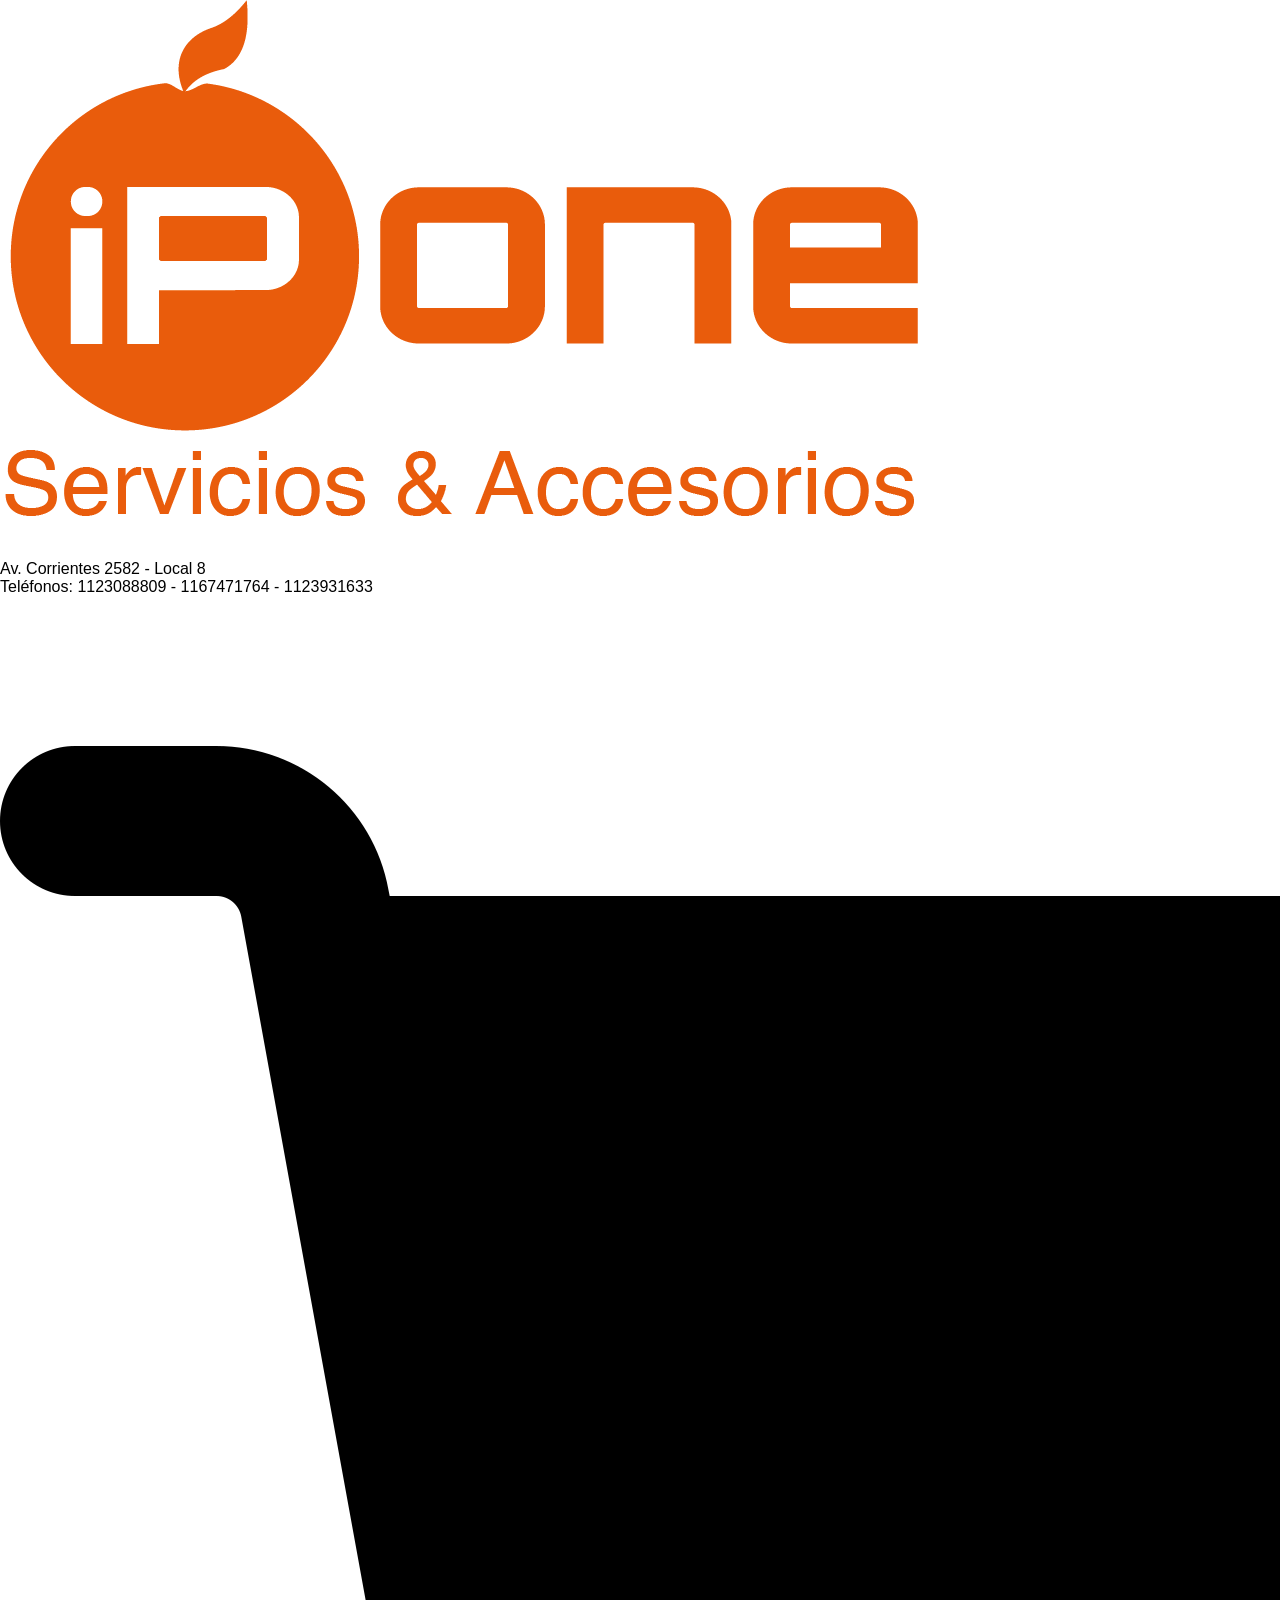
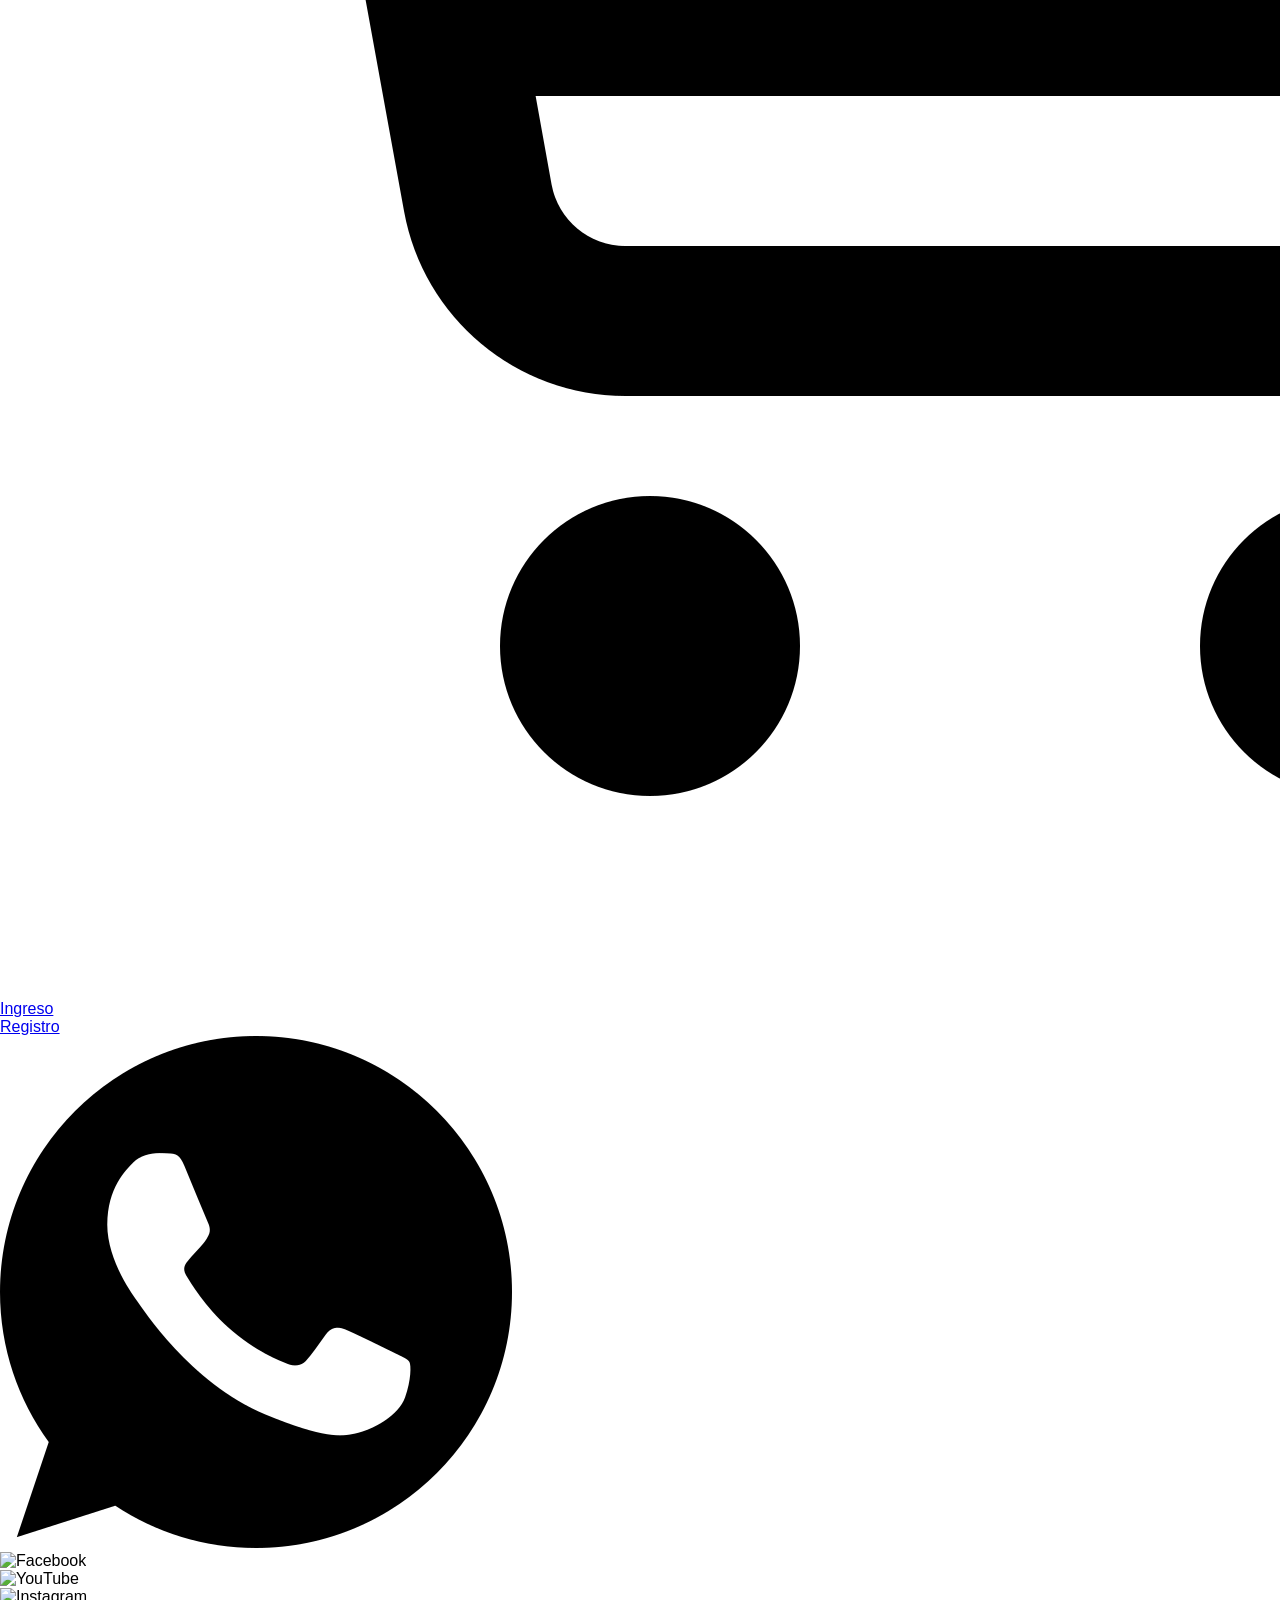
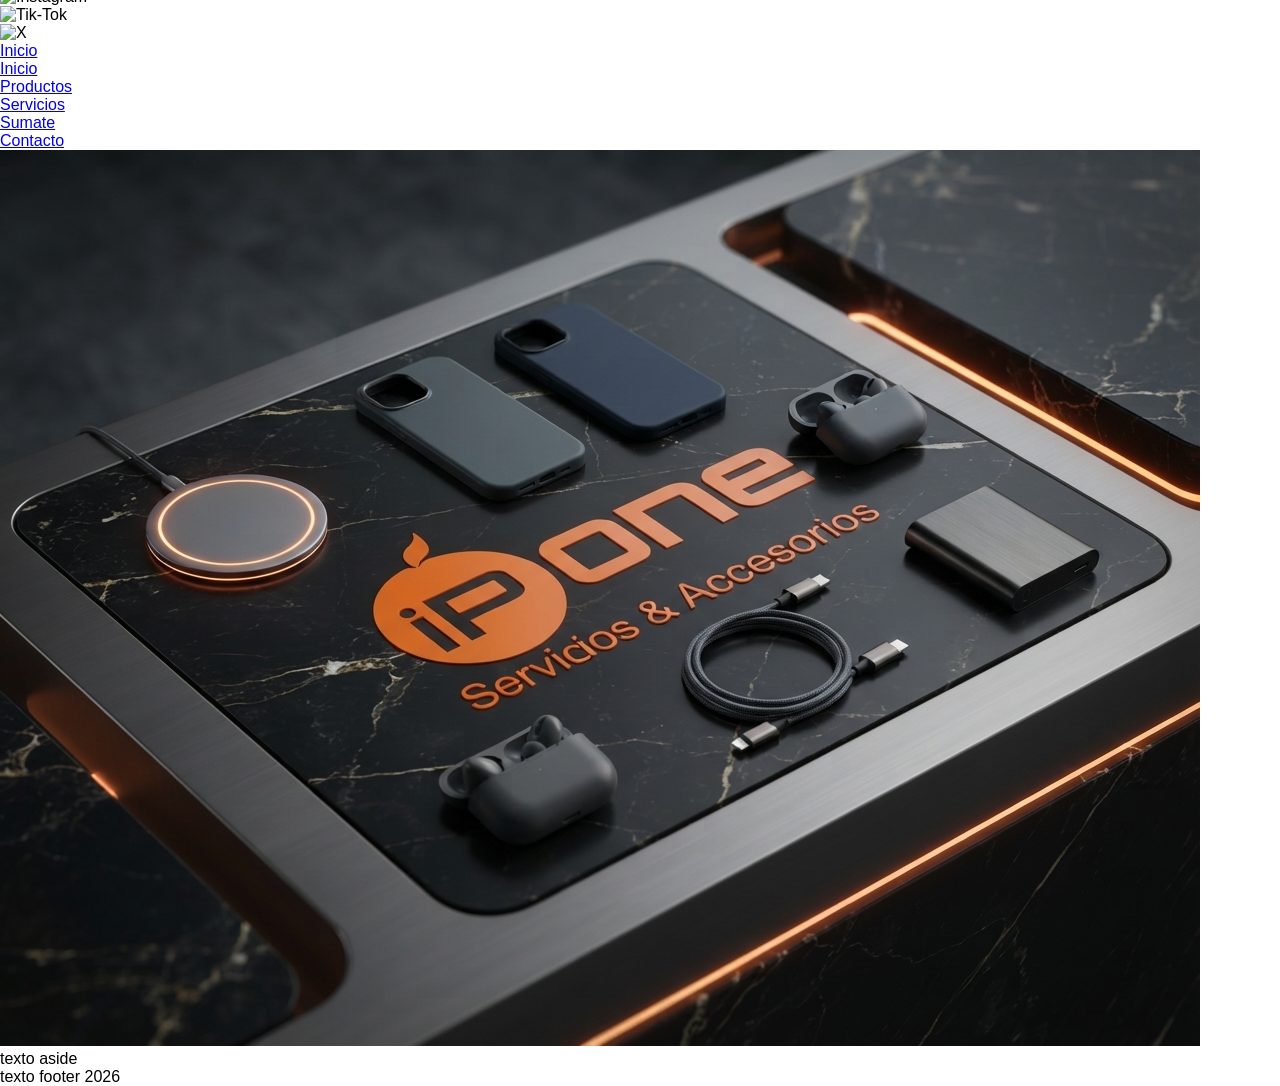
==== index.html @ d117a0e8 "Creando la estructura de mi pagina web iP-One" ====
<!DOCTYPE html>
<html lang="es">
<head>
    <title>Pre-Entrega iP-One</title>
    <meta charset="UTF-8">
    <meta name="viewport" content="width=device-width, initial-scale=1.0">
    <link rel="shortcut icon" href="imagenes/favicon/favicon.ico">
    <link rel="stylesheet" href="estilos/style.css">
</head>
<body>
    <header class="cabecera">
        <div class="cabecera-logo">
            <img src="imagenes/logotipo/logo-ip-one.png" alt="Logotipo">
        </div>
        <div class="datos">
            <div class="dir-cel-car">
                <div class="direccion">
                    <p>Av. Corrientes 2582 - Local 8</p>
                </div>
                <div class="celular">
                     <p>Teléfonos: 1123088809 - 1167471764 - 1123931633</p>
                </div>
                <div class="carrito">
                    <a href="#"><img src="imagenes/productos/carrito-compras.png" alt="Carrito"></a>
                </div> 
            </div>
            <div class="datos-registro-redes">
                <div class="registro">
                    <ul>
                        <li><a href="#">Ingreso</a></li>
                        <li><a href="#">Registro</a></li>
                    </ul>
                </div>
                <div class="redes">
                    <div class="wha"><img src="imagenes/redes/whatsapp.png" alt="Whatsapp"></div>
                    <div class="fac"><img src="imagenes/redes/facebook.png" alt="Facebook"></div>
                    <div class="yuo"><img src="imagenes/redes/youtube.png" alt="YouTube"></div>
                    <div class="ins"><img src="imagenes/redes/instagram.png" alt="Instagram"></div>
                    <div class="tik"><img src="imagenes/redes/tik-tok.png" alt="Tik-Tok"></div>
                    <div class="equ"><img src="imagenes/redes/equis.png" alt="X"></div>
                </div>
            </div>
        </div> 
    </header>
    <nav class="lista-menu">
        <ul class="menu">
            <li><a href="index.html">Inicio</a></li>
            <li><a href="paginas/nosotros.html">Inicio</a></li>
            <li><a href="paginas/productos.html">Productos</a></li>
            <li><a href="paginas/servicios.html">Servicios</a></li>
            <li><a href="paginas/sumate.html">Sumate</a></li>
            <li><a href="paginas/Contacto.html">Contacto</a></li>
        </ul>
    </nav>
    <main>
        <section class="hero">
            <article class="imagen01">
                <img src="imagenes/productos/imagen-01.jpg" alt="Imagen-01">
            </article>
        </section>
    </main>
    <aside>
        <p>texto aside</p>
    </aside>
    <footer>
        <p>texto footer 2026</p>
    </footer>
</body>
</html>
---- estilos/style.css ----
* {
    margin: 0;
    padding: 0;
    box-sizing: border-box;
    font-family: Arial, Helvetica, sans-serif;
}
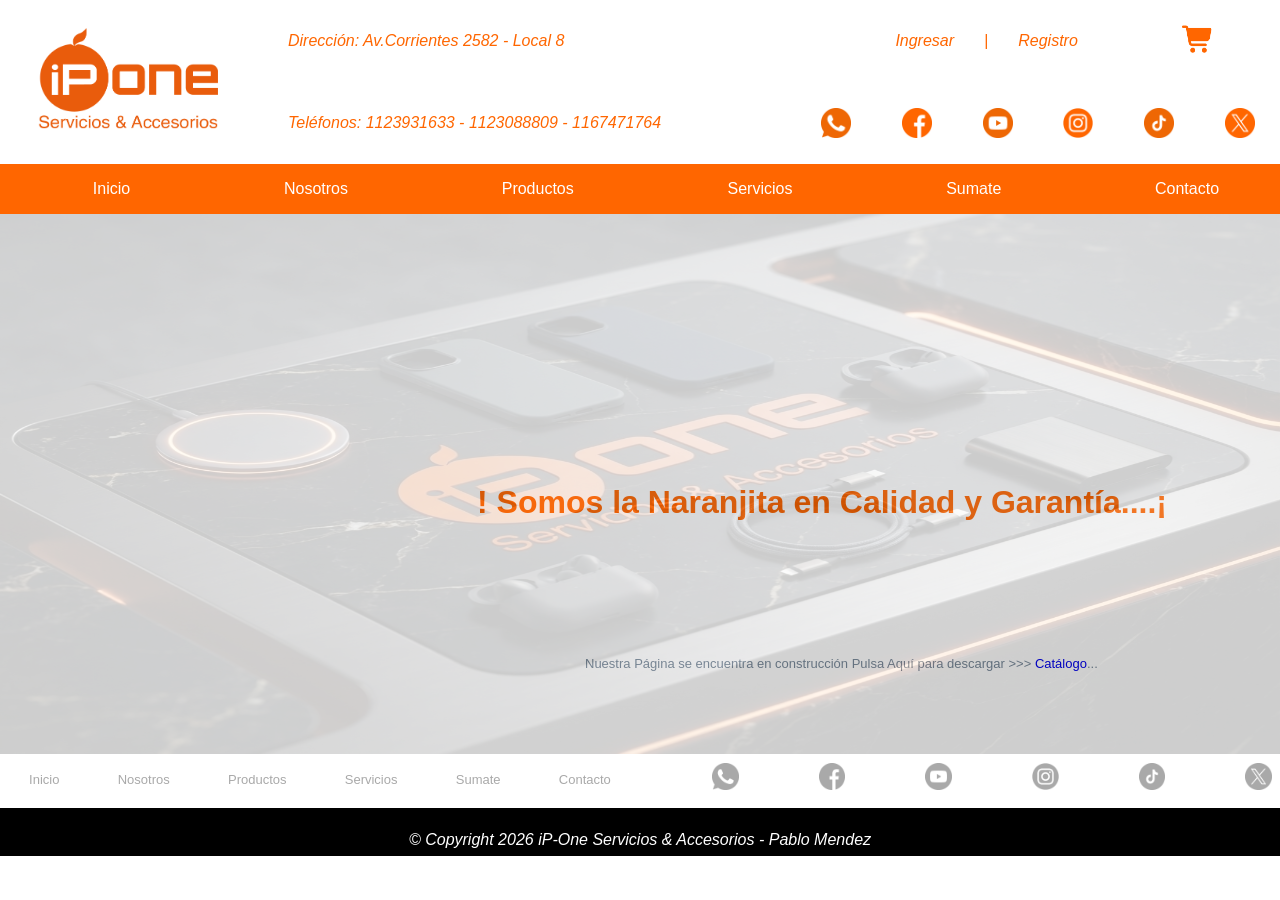
==== commit 25b54f3f: "primera actualizacion del proyecto" ====
--- a/index.html
+++ b/index.html
@@ -9,61 +9,70 @@
 </head>
 <body>
     <header class="cabecera">
-        <div class="cabecera-logo">
-            <img src="imagenes/logotipo/logo-ip-one.png" alt="Logotipo">
+        <!--  columna Izq. de 20% Logotipo -->
+        <div class="logotipo">
+            <a href="index.html"><img class="loguito" src="imagenes/logotipo/logo-ip-one.png" alt="Logo"></a>
         </div>
-        <div class="datos">
-            <div class="dir-cel-car">
-                <div class="direccion">
-                    <p>Av. Corrientes 2582 - Local 8</p>
-                </div>
-                <div class="celular">
-                     <p>Teléfonos: 1123088809 - 1167471764 - 1123931633</p>
-                </div>
-                <div class="carrito">
-                    <a href="#"><img src="imagenes/productos/carrito-compras.png" alt="Carrito"></a>
-                </div> 
+        <!-- Columna der. de 80% datos -->
+        <div class="secciondatos">
+            <div class="dir-reg-carrito">
+                <div class="celda dir"><p>Dirección: Av.Corrientes 2582 - Local 8</p></div>
+                <div class="celda reg"><a href="paginas/ingreso.html"><p class="ingreg">Ingresar</p></a><p class="barrita">|</p><a href="paginas/registro.html"><p class="ingreg">Registro</p></a></div>
+                <div class="celda carrito"><a href="#"><img src="imagenes/productos/carrito-compras.png" alt="Carrito"></a><p class="tot"></p></div>
             </div>
-            <div class="datos-registro-redes">
-                <div class="registro">
-                    <ul>
-                        <li><a href="#">Ingreso</a></li>
-                        <li><a href="#">Registro</a></li>
-                    </ul>
-                </div>
-                <div class="redes">
-                    <div class="wha"><img src="imagenes/redes/whatsapp.png" alt="Whatsapp"></div>
-                    <div class="fac"><img src="imagenes/redes/facebook.png" alt="Facebook"></div>
-                    <div class="yuo"><img src="imagenes/redes/youtube.png" alt="YouTube"></div>
-                    <div class="ins"><img src="imagenes/redes/instagram.png" alt="Instagram"></div>
-                    <div class="tik"><img src="imagenes/redes/tik-tok.png" alt="Tik-Tok"></div>
-                    <div class="equ"><img src="imagenes/redes/equis.png" alt="X"></div>
-                </div>
+            <div class="tel-red">
+                <div class="celda tel">Teléfonos: 1123931633 - 1123088809 - 1167471764</div>
+                <div class="celda wha"><img src="imagenes/redes/whatsapp.png" alt="Whatsapp"></div>
+                <div class="celda fac"><img src="imagenes/redes/facebook.png" alt="Facebook"></div>
+                <div class="celda you"><img src="imagenes/redes/youtube.png" alt="Youtube"></div>
+                <div class="celda ins"><img src="imagenes/redes/instagram.png" alt="Instagram"></div>
+                <div class="celda tik"><img src="imagenes/redes/tik-tok.png" alt="Tiktok"></div>
+                <div class="celda eqi"><img src="imagenes/redes/equis.png" alt="Eqis"></div>  
             </div>
-        </div> 
+        </div>
     </header>
-    <nav class="lista-menu">
-        <ul class="menu">
-            <li><a href="index.html">Inicio</a></li>
-            <li><a href="paginas/nosotros.html">Inicio</a></li>
-            <li><a href="paginas/productos.html">Productos</a></li>
-            <li><a href="paginas/servicios.html">Servicios</a></li>
-            <li><a href="paginas/sumate.html">Sumate</a></li>
-            <li><a href="paginas/Contacto.html">Contacto</a></li>
+    <nav>
+        <ul>
+            <li><a class="menuipone" href="index.html">Inicio</a></li>
+            <li><a class="menuipone" href="paginas/nosotros.html">Nosotros</a></li>
+            <li><a class="menuipone" href="paginas/productos.html">Productos</a></li>
+            <li><a class="menuipone" href="paginas/servicios.html">Servicios</a></li>
+            <li><a class="menuipone" href="paginas/sumate.html">Sumate</a></li>
+            <li><a class="menuipone" href="paginas/Contacto.html">Contacto</a></li>
         </ul>
     </nav>
-    <main>
+    <main> 
+        
         <section class="hero">
-            <article class="imagen01">
+            
+            <article>
                 <img src="imagenes/productos/imagen-01.jpg" alt="Imagen-01">
+               
+                <h1> ! Somos la Naranjita en Calidad y Garantía....¡ </h1>
+                 <p>Nuestra Página se encuentra en construcción Pulsa Aquí para descargar >>>  <a href="catalogo/catalogo1026.pdf"><span> Catálogo</span></a>...</p>
             </article>
         </section>
     </main>
     <aside>
-        <p>texto aside</p>
+        <div class="asidemenu">
+            <a href="index.html">Inicio</a>
+            <a href="paginas/nosotros.html">Nosotros</a>
+            <a href="paginas/productos.html">Productos</a>
+            <a href="paginas/servicios.html">Servicios</a>
+            <a href="paginas/sumate.html">Sumate</a>
+            <a href="paginas/Contacto.html">Contacto</a>
+        </div>
+        <div class="asideredes">
+            <a href=""><img class="asred" src="imagenes/redes/awsapp.png" alt="Whatsapp"></a>
+            <a href=""><img class="asred" src="imagenes/redes/afbook.png" alt="Facebook"></a>
+            <a href=""><img class="asred" src="imagenes/redes/aytube.png" alt="Youtube"></a>
+            <a href=""><img class="asred" src="imagenes/redes/aigran.png" alt="Instagram"></a>
+            <a href=""><img class="asred" src="imagenes/redes/attok.png" alt="Tiktok"></a>
+            <a href=""><img class="asred" src="imagenes/redes/axss.png" alt="Eqis"></a>
+        </div>
     </aside>
     <footer>
-        <p>texto footer 2026</p>
+        <p>© Copyright 2026 iP-One Servicios & Accesorios - Pablo Mendez</p>
     </footer>
 </body>
 </html>
--- a/estilos/style.css
+++ b/estilos/style.css
@@ -1,6 +1,397 @@
 * {
     margin: 0;
     padding: 0;
-    box-sizing: border-box;
     font-family: Arial, Helvetica, sans-serif;
-}
+    
+}
+
+/* columna de 100% para el contenedor cabecera*/
+.cabecera {
+    display:flex;
+    width:100%;
+    height:0 auto;
+    /* background: #fff; */
+    
+}
+/* Columna de 20% para logotipo */
+.logotipo {
+    display:flex;
+    width: 20%;
+    height: 0 auto;
+    align-items: center;
+    justify-content: center;
+}
+ .logotipo a {
+    display:flex;
+    width:70%;
+    
+} 
+
+.loguito {
+    max-width: 100%;
+    max-height: 100%;
+    object-fit: contain;
+    cursor: pointer;
+}
+
+/* Columna de 80% para ingreso de datos */
+.secciondatos {
+    display:flex;
+    width:80%;
+   
+    height: 0 auto;
+    flex-direction: column;
+    
+}
+
+/* fila 1 y 2 ocupa el 50% de la altura disponible */
+.dir-reg-carrito,
+.tel-red {
+    display:flex;
+    width: 100%;
+    height: auto;
+}
+
+.dir-reg-carrito .dir{
+    font-family: sans-serif;
+    font-style: oblique;
+}
+
+/* centrar elementos de la celda */
+.celda {
+    display: flex;
+    align-items: center;
+    justify-content: center;
+    font-size: 0.85rem;
+    color:#ff6600;
+    
+    text-align: left;
+    padding: 3px;
+    /* border: 1px solid rgb(220, 189, 211); */
+}
+
+/* Fila superior */
+.dir-reg-carrito .dir{
+    width: 50%;
+    padding: 2rem;
+    background-color: #fff;
+    justify-content: left;
+    font-size: medium;
+    
+}
+.dir-reg-carrito .reg {
+    width: 40%;
+    background-color: #Fff;
+    font-size: medium;
+    font-family: sans-serif;
+    font-style: oblique;
+}
+.reg a {
+    text-decoration: none;
+    color:#ff6600;
+}
+
+.barrita {
+    padding: 0px 30px 0px 30px;
+}
+
+.dir-reg-carrito .carrito {
+    width: 10%;
+    background-color: #FFF;
+    
+}
+.carrito p {
+    display:inline-block;
+    font-family: sans-serif;
+    font-style: italic;
+    font-size: 0.8rem;
+} 
+.carrito img {
+    width: 35%;
+    align-items: center;
+}
+
+/* Fila inferior */
+.tel-red .tel{
+    width: 51%;
+    justify-content: left;
+    padding: 2rem;
+    font-size:medium;
+    font-family: sans-serif;
+    font-style: oblique;
+}
+.tel-red .wha{
+    width: 8%;
+}
+.wha img {
+    width: 40%;
+    align-items: center;
+}
+.tel-red .fac{
+    width: 8%;
+}
+.fac img {
+    width: 40%;
+    align-items: center;
+}
+.tel-red .you{
+    width: 8%;
+}
+.you img {
+    width: 40%;
+    align-items: center;
+}
+.tel-red .ins{
+    width: 8%;
+}
+.ins img {
+    width: 40%;
+    align-items: center;
+}
+.tel-red .tik{
+    width: 8%;
+}
+.tik img {
+    width: 40%;
+    align-items: center;
+}
+.tel-red .eqi{
+    width: 8%;
+}
+.eqi img {
+    width: 40%;
+    align-items: center;
+}
+nav {
+    /* display: flex; */
+    width:100%;
+    font-style:normal;
+    font-family: serif;
+    background: #ff6600;
+    justify-content:space-around;
+}
+ul {
+    display:flex;
+    list-style: none;
+    background: #ff6600;
+    justify-content:space-around;
+}
+ul li {
+    display: inline-block;
+    text-align: center;
+    /* background: #ff6600; 
+    padding-left: 1rem;*/
+}
+ul li a {
+    display: block;
+    text-decoration: none;
+    margin: 1rem;
+    color: #FFF;
+    width:100%;
+}
+
+nav .menuipone:hover{
+    display: block;
+    background: #fff;
+    object-fit: contain;
+    justify-content: center;
+    width: 100%;
+    color:#ff6600;
+}
+
+.hero {
+    display: block;
+    width: 100%;
+    height: 60vh;
+}
+
+article img {
+    position:absolute;
+    width:100%;
+    margin: 0 auto;
+    max-height: 60vh;
+    opacity: 0.2;
+}
+
+article h1 {
+   color: #ff6600;
+   font-size: xx-large;
+   padding-top: 30vh;
+   padding-left: 53vh;
+}
+article p {
+   color: #778899;
+   font-size: medium;
+   font-size:small;
+   padding-left:65vh;
+   padding-top: 15vh;
+}
+
+article p a{
+    text-decoration: none;
+    list-style: none;
+    cursor: pointer;
+    z-index: 10;
+}
+aside {
+    display:flex;
+    width:100%;
+    height: 6vh;
+    background: #fff;
+   
+}
+aside .asidemenu {
+    display:flex;
+    width:50%;
+    height: 100%;
+    font-family: sans-serif;
+    padding-top: 2vh;
+    font-size: small;
+    text-decoration: none;
+    justify-content:space-around;
+    
+}
+aside div a {
+    display:block;
+    text-decoration: none;
+    list-style: none;
+
+    color: #A9A9A9;
+}
+aside .asideredes {
+    display:flex;
+    width:50%;
+    height: 100%;
+    padding-top:1vh;
+}
+.asideredes a img{
+    display: flex;
+    justify-content: center;
+    justify-content:space-around;
+    margin: 0 auto;
+    padding-left: 4rem;
+    width: 25%;
+    color : #000;
+}
+
+footer {
+    display:flex;
+    width:100%;
+    height: 3rem;
+    background: #000;
+    justify-content: center;
+    
+}
+footer p{
+    display:flex;
+    font-family:sans-serif;
+    font-style: oblique;
+    color:#fff;
+    font-style: italic;
+    padding-top: 2.5vh;
+}
+
+/* Responsividad (Moviles y Pantalla pequeñas)*/
+@media (max-width: 768px) {
+    .cabecera {
+        flex-direction: column;
+        height: auto;
+    }
+    .logotipo,
+    .selecciondatos {
+        width: 100%;
+    }
+    .logotipo {
+        padding: 2px;
+    }
+    .dir-reg-carrito,
+    .tel-red {
+        flex-wrap: wrap;
+        height: auto;
+    }
+
+    /* En movil se reordenan las columnas para que sean legibles */
+    .dir-reg-carrito .celda,
+    .tel-red .celda {
+        width: 100% !important;
+        min-height: 35px;
+    }
+}
+
+
+/* 
+---------------MENU-----------------
+nav .menu{
+    display:flex;
+    justify-content:space-around;
+    list-style: none;
+    align-items: center;
+    width: 100%;
+    object-fit: contain;
+    background: #345;
+    
+}
+.menu a {
+    color: #fff;
+    text-decoration: none;
+
+}
+.menu a:hover {
+    color: #ff6600;
+    background: #fff;
+    text-decoration: none;
+}
+
+---------------FIN MENU------------------------
+.cabecera {
+    width:100%;
+    border:2px solid #fff;
+    overflow:auto;
+}
+.logotipo {
+    background-image: url("orange.png");
+    width:10rem;
+    height:6rem;
+    background-size:cover;
+    background-position: center;
+    background-repeat: no-repeat;
+}
+.secciondatos {
+    display:inline-block;
+    background: #fff;
+    
+}
+.dir-reg-carrito {
+    display:inline-block;
+
+}
+.barra-menu ul li a{
+    display:block;
+    width: 100%;
+    height:15%;
+    list-style: none;
+}
+nav ul {
+    list-style: none;
+    display:flex;
+    justify-content: center;
+}
+nav ul li{
+    display:inline-block;
+    text-align: center;
+}
+nav ul li a {
+    background: #ff6600;
+    display:inline-block;
+    padding:20px 30px;
+    font-size: 20px;
+    color:#fff;
+    margin:5px;
+    text-decoration: none;
+}
+a:hover{
+    background:#009dc3;
+    padding:21px 31px;
+} 
+    
+*/
